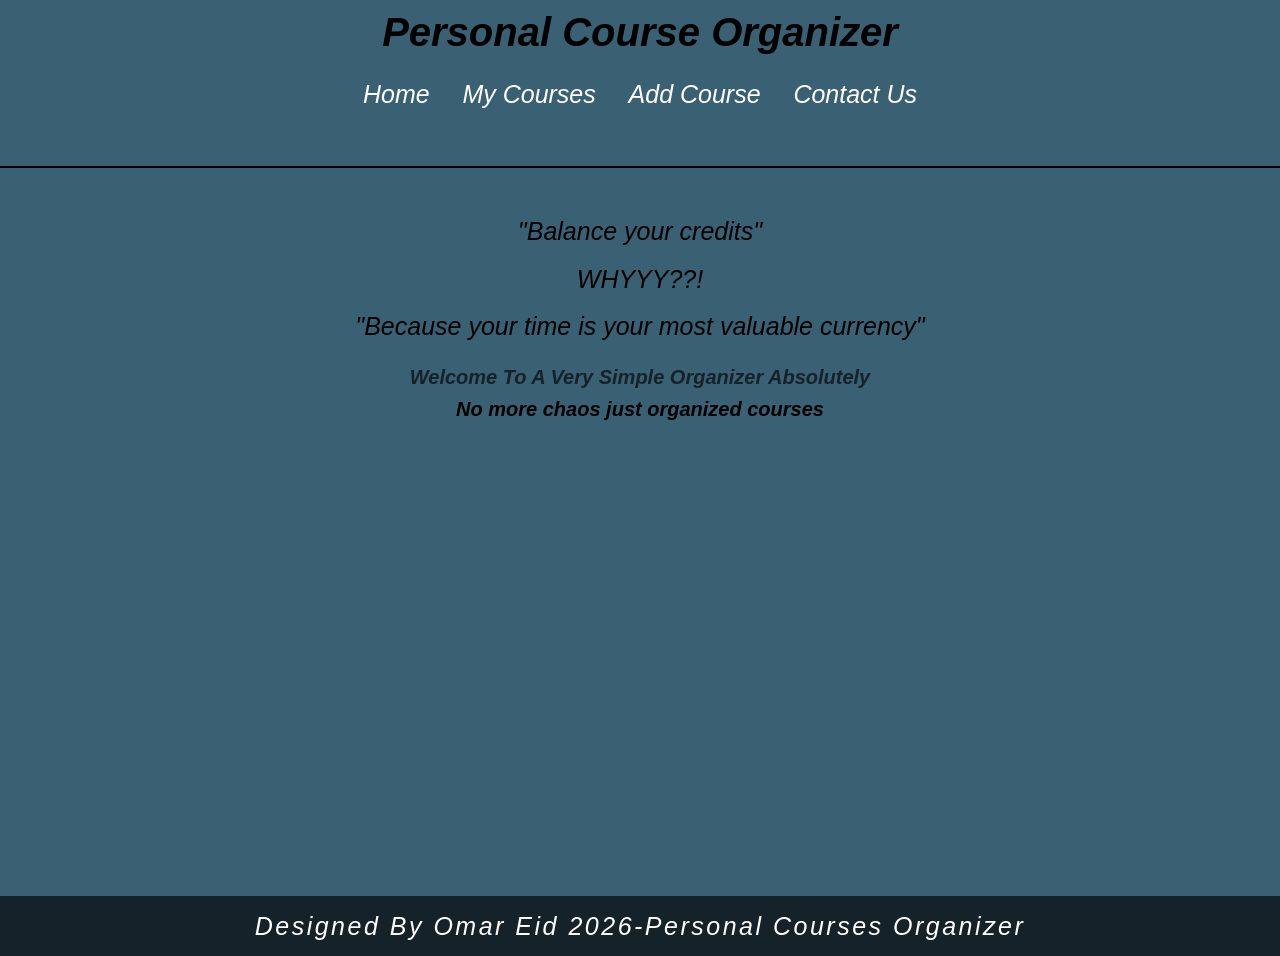
==== index.html @ 03ca804f "Update index.html" ====
<!DOCTYPE html>
<html lang="en">
    <head>
        <meta charset="UTF-8">
        <meta name="viewport" content="width=device-width, initial-scale=1.0">
        <title>Personal Course Organizer</title>
        <link rel="stylesheet" href="./style.css/index.css">
        <link rel="stylesheet" href="./style.css/index.Responsive.css">
    </head>
    <body>
        <div class="home">
            <header>
                <h1>Personal Course Organizer</h1>
            </header>
            <main>
                <nav>
                    <div class="links">
                        <ul>
                            <li><a href="index.html">Home</a></li>
                            <li><a href="My-cources.html">My Courses</a></li>
                            <li><a href="Add-Cources.html">Add Course</a></li>
                            <li><a href="contact-us">Contact Us</a></li>
                        </ul>
                    </div>
                </nav>
                <div class="content">
                    <p>"Balance your credits"</p>
                    <p>WHYYY??!</p>
                    <p>"Because your time is your most valuable currency"</p>
                </div>
                <div class="container">
                    <h3> Welcome To A Very Simple Organizer Absolutely </h3>
                    <p> No more chaos just organized courses </p>
                </div>
            </main>
        </div>
        <footer class="end">
            <p> Designed By Omar Eid 2026-Personal Courses Organizer </p>
        </footer>

    </body>
</html>
---- style.css/index.css ----
*{
     padding: 0;
     margin: 0;
      box-sizing: border-box;
       font-family: Tahoma, Geneva, Verdana, sans-serif; font-style: italic; 
}
html { 
    scroll-behavior: smooth; 
    height: 100%;
 }
 body{ 
    background-color: #3A6073; 
    overflow-x: hidden;
     /* *height: 100%;/* */ 
}
/* Home */
.home{ 
    height: 90vh;
}
header h1{
     margin-top: 5px;
     text-align: center; 
     font-size: 40px;
     font-weight: bolder;
     margin-bottom: 0;
}
main{ 
    height: 80vh;
}
main nav { 
    border-bottom:2px solid #000;
     display: flex; 
     justify-content: center; 
     height: 15%;
}
main nav .links {
     margin-top: 10px;
      font-size: 10px;
}
main nav .links ul { 
    list-style: none;
}
main nav .links ul li {
     display: inline-block;
    text-align: center; 
    padding:5px; 
    margin-bottom:20px ;
}
main nav .links ul li a {
     text-decoration: none;
     color:white;
     font-size: 15px;
     transition-duration: 0.5s;
}
main nav .links ul li a:hover{ 
    background-color:#16222A ;
}
.container p,h3{
     text-align: center;
      margin:5px 0PX;
}
.container h3{
    color: #16222A;
    margin:20px 0px;
    font-size: 15px; 
    font-weight: bold;
    margin-bottom: 0;
}
.content p{
     text-align: center;
    margin: 10px 0px;
    font-size: 15px ;

}
.container p{
    font-weight: 500;
    font-size: 15px;
}
.end{ 
    width: 100%;
    border-radius: 2px;
    padding: 11px 0px;
    line-height: 30px;
    height: 10vh;
}
.end p{ 
    background-color:#16222A;
    text-align: center;
    letter-spacing: 1px; 
    padding: 20px; 
     color:white;
}
.home .end{
    
}
/* My cources */
.mycourses{ 
    height: 70vh;
    min-height: auto;
    padding-bottom: 80px;
}
h2{ 
    text-align: center;
    margin: 10px 0px;
    font-weight: 400;
    letter-spacing: 1.5px;
}
table{ 
    width: 70%;
    margin:0 auto;
    height: auto;
    margin-bottom: 10px;/* 10 */
    border-collapse: collapse;
    border-radius: 5px;

}
td,th{
    text-align: center;
    padding:12px;
}

tr:nth-child(odd){ 
    background-color: #16222A;
}
th{ 
    transition-duration: 0.5s;
}
th:hover{ 
    background-color: #16222A;
     color: white;
}
td:hover {
     background-color:#16222A;
      color: white;
}
.bar{ 
    margin-bottom: 40px;
     height: auto; 
}
.foot{
    width: 100%;
    margin-top:10px;
    display: flex;
    justify-content: center; 
    align-items: center;/*  */
    justify-content: center;  
    position: fixed;
    bottom: 0;
    left: 0;
    line-height: 18px;
}
.foot p{
    width: 100%;
    background-color: #16222A;
    text-align: center;
    letter-spacing: 1px; 
    padding: 20px; 
     color:white;
}
/* Add course */
     #Add {
    width: 100%;
    height: 100vh;
    display: flex; 
    justify-content: center;
    align-items: center; 
}

#Add form {
    width: 60%;
    margin: 0 auto;
    display: flex;
    flex-direction: column;
    max-width: 500px;
    padding: 25px; 
    background: rgba(255, 255, 255, 0.262); 
    backdrop-filter: blur(50px); 
    border-radius: 20px;
    box-shadow: 0 8px 30px rgba(0,0,0,0.2); 
}

#Add form .input-group {
    margin-bottom: 10px;
}

#Add form .input-group label {
    display: block;
    margin-bottom: 5px;

    color: white; 
}

#Add form .input-group input {
    width: 100%;
    padding: 10px;
    margin: 20px 0px;
    border-radius: 10px;
    border-color: transparent;
    transition-duration: 1s;

    background: rgba(255,255,255,0.2); 
    color: white; 
}

#Add form .input-group{ input::placeholder 
    color: #eee;
}

#Add form .input-group input:hover {
    border: 1.5px solid #000;
}

#Add form .input-group textarea {
    width: 100%;
    height: 150px;
    resize: none;
    margin-bottom: 15px;

    background: rgba(255,255,255,0.2);
    color: white; 
    border-radius: 10px; 
    padding: 10px; 
}

#Add form button {
    width: 100%;
    border: 2px solid #000;
    padding: 5px;
    border-radius: 10px;
    font-size: 20px;
    font-weight: 200;
    background-color: #16222A;
    color: white;
    letter-spacing: 2px;
    transition-duration: 0.5s;
    cursor: pointer;
    margin-bottom: 20px;

    margin-top: 10px; 
}

#Add form button:hover {
    background-color: transparent;
    color: #000;
}
.foott{
    width: 100%;
    position: relative;
    display: flex;
    justify-content: center; 
    align-items: center;
}
.foott p{
    width: 100%;
    background-color: #16222A;
    text-align: center;
    letter-spacing: 1px; 
    padding: 20px; 
    color: white;
}
    
     
/* Contact us */
#contact{ 
    width: 100%;
     height: 100vh;
}
#contact form{
     width: 30%;
      margin: 0 auto;
     background: rgba(255, 255, 255, 0.262); 
    backdrop-filter: blur(50px); 
    border-radius: 20px;
    box-shadow: 0 8px 30px rgba(0,0,0,0.2); 
     padding:30px;
     
}
#contact form .input-group{
     margin-bottom: 15px; 
}
#contact form .input-group label{
     display: block;
      margin-bottom: 10px;
     color:white;
}
#contact form .input-group input{
    width: 100%;
    padding: 15px;
    border-radius: 10px;
      border-color: transparent;
    transition-duration: 1s;

    background: rgba(255,255,255,0.2); 
    color: white; 
     
    
}
#contact form .input-group{
     margin-bottom:10px;
      input::placeholder 
    color: #eee;
     }
}
#contact form .input-group input:hover{
    border: 3.5px solid rgba(96, 26, 26, 0.7);
}
#contact form .input-group textarea{
    width: 100%;
    height:120px;
    resize: none;
         background: rgba(255,255,255,0.2);
    color: white; 
    border-radius: 10px; 
    padding: 10px; 
      
     
}
#contact form button{
    width: 100%;
    border: 2px solid #000;
    padding: 5px;
    border-radius: 10px; 
    font-size: 20px;
    font-weight: 200; 
    background-color:#3A6073 ;
    color: black; 
    letter-spacing: 2px; 
    transition-duration: 0.5s;
    cursor: pointer;
    margin-top: 32px;
}
#contact form button:hover{
     background-color: transparent;
      color: white; 
}
.footer{
    width: 100%;
    position: relative;
    display: flex;
    justify-content: center;
    align-items: center;
}
.footer p{
    width: 100%;
    background-color: #16222A;
    text-align: center;
    letter-spacing: 1px; 
    padding: 20px; 
    margin-top: 5px;
     color:white;
}
/*  *#contact .end{
     margin-top: 25px; 
}
---- style.css/index.Responsive.css ----
@media (max-width: 350px)/* 350 */{
    .home{
        height: 85vh;
    }
     h1{
        font-size:15px ;
        font-weight: 300;
    }
    .end{
        line-height: 15px;
        margin-top:25px ;
    }
    .end p{
        font-size: 15px;
    }
    h2{
        font-size: 20px;
    }
    table{
        width: 100%;
        font-size: 10px;
    }
    td,th{
        padding: 3px 2px;
    }
    .foot p{
        font-size: 10px;
        padding: 10px 5px;
    }
    #Add{
        min-height: 100vh;
    }
    #Add , form{
        width: 90%;
        margin: 10px auto;
        padding: 15px 10px;
    }
    #Add form label{
        display: block;
        font-size: 15px;
        margin-bottom: 5px;
    }
    #Add form .input-group{
        width:100%;
        margin-bottom: 5px;
        padding: 10px;
        font-size: 15px;
    }
    #Add form textarea{
        height: 80px;
        margin-bottom: 10px;
    }
    #Add form button{
        width: 100%;
        padding: 12px;
        font-size: 15px;
        margin-top: -5px;
    }
    .foott{
        margin-top: 200px;
        line-height: 15px;

    }
}
@media (min-width: 371px) and (max-width: 1300px) {
   header h1 {
        font-size: 32px;
        padding: 5px;
    }
    main nav .links ul li a {
        font-size: 14px; 
    }
    .home .end {
        margin-top: 80px; 
    }
    .container h3 {
        font-size: 18px;
    }
    .container p, .content p {
        font-size: 14px;
        line-height: 1.5;
        padding: 0 10px;
    }
    .end p {
        font-size: 13px;
        padding: 20px ;
    }
    h2{
        font-size: 20px;
    }
    .active{
        width: 100%;
        
    }
    table{
        width: 95%;
        font-size:12px ;
    }
    td,th{
        padding: 5px 3px;
    }
    .foot p{
        font-size: 12px;
        line-height: 1.5px;
    }
    .foott{
        margin-top:180px ;
        
    }
    
}/* 450 */

@media (min-width: 576px) and (max-width: 1300px) {
    .home h1{
        font-size: 35px;
        font-weight: 550;
        padding: 5px;
    }
    main nav .links ul li a{
        font-size: 15px;
    }
    .container h3{
        font-size: 20px;
    }
    .container p,.content p{
        font-size: 15px;
    }
    .end{
        margin-top: 9px;
        font-size: 15px;
    } 
    .end p{
        padding: 15px;
        margin-top:20px ;
    }
    h2{
        font-size: 20px;
        margin: 15px 0px;
    }
    .active{
        width: 100%;
        padding: 0 10px;
        overflow-x: auto;
    }
    table{
        width: 100%;
        min-width: 500px;
        font-size: 14px;
        padding: 8px 5px;
    }
    td,th{
        padding: 8px 10px;
    }
    #Add form textarea{
        margin-bottom: 10px;
    }
    
   
}/* 650 */

@media (min-width: 768px) and (max-width: 1300px) {
    .home h1{
        font-size: 30px;
        font-weight: 550;
    }
    main nav{
        margin-bottom: 20px;
        padding: 10px;
    }
    main nav .links ul li{
        padding: 20px;
    }
    main nav .links ul li a{
        font-size: 20px;
    }
    content {
        margin: 25px 0px;
    }
    .content p{
        font-size: 20px;
    }
    .container{
        margin-bottom: 20px;
    }
    .container h3, p{
        font-size: 20px;
    }
    .container p{
         font-weight: bold;
    }
    .end{
        margin-top: 26.5px;
    }
    .end p{
        font-size: 20px;
    }
    .active{
        min-height: 500px;
    }
    table{
        width: 90%;
    }
    th,td{
        padding: 22px 15px;
        font-size: 13px;
    }
    .foot p{
        font-size: 15px;
    }
    
}/* 850 */

@media (min-width: 992px) and (max-width: 1300px) {
    .home h1{
        font-size: 40px;
        font-weight: 600;
    }
    main nav{
        margin-bottom: 25px;
    }
    main nav .links ul li{
        padding:10px ;
    }
    main nav .links ul li a{
        font-size: 25px;
    }
    .container h3{
        font-size:23px ;
    }
    .content p {
        font-size: 23px;
    }
    .container p{
        font-weight: bold;
        font-size: 20px;
    }
    .end{
       margin-top: 5px;
    }
    h2{
        font-size: 25px;
        margin-bottom: 10px;
    }
    .active{
        height: auto;
        min-height: 600px;
    }
    table{
        width:85%;
        margin: 0 auto;
        height: auto;
    }
    th,td{
        padding: 25px 15px;
        font-size: 15px;
    }
    .foot p{
        font-size: 18px;
    }
    #Add form{

    }
}/* 1050 */

@media (min-width: 1181px) and (max-width: 1300px) {
    .home h1{
        font-size: 40px;
    }
    main nav{
        margin-bottom:45px ;
    }
    main nav .links ul li {
        padding: 0 15px;
    }
     main nav .links ul li a{
        font-size: 25px;
    }
    .content p{
        font-size: 25px;
        margin-bottom: 5px;
    }
    .container h3{
        font-size:20px ;
        margin-bottom: 5px;
    }
    .container p{
        font-size: 20px;
    }
    .end {
        line-height: px;
        margin-top: 50px;
    }
    .end p{
        font-size: 25px;
        letter-spacing: 2.5px;
    }
    h2{
        font-size: 25px;
        letter-spacing: 2px;
        margin-bottom: 5px;
    }
    .active{
        min-height: 700px;
        padding-top:30px ;
        display: flex;
        flex-direction: column;
        align-items: center;
        overflow-x: auto;
    }
    table{
        width: 80%;
        height: auto;
        margin-bottom: 5px;
    }
    th,td{
        padding: 28px 20px;
        font-size: 18px;
    }
    
}
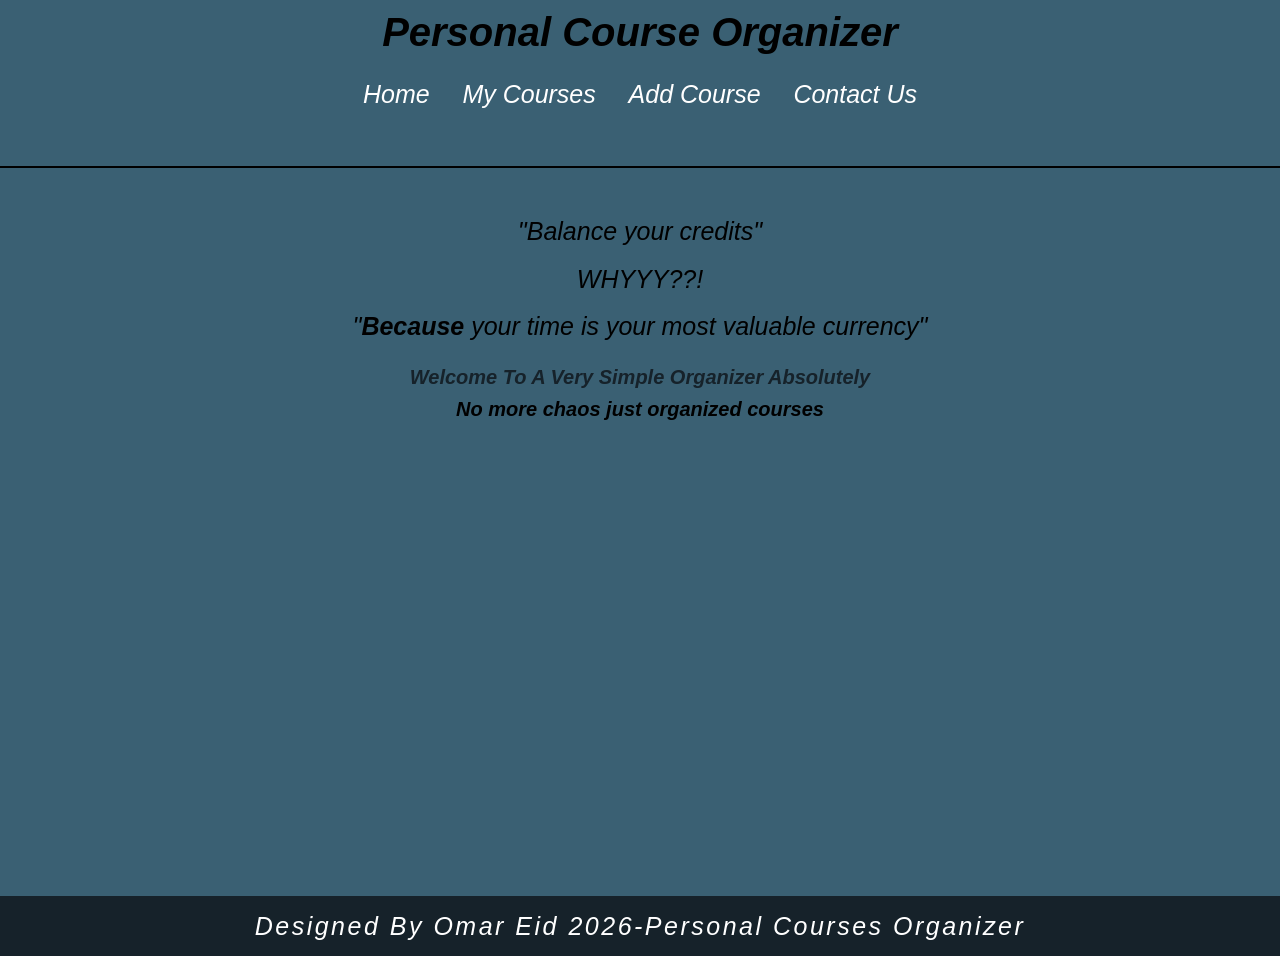
==== commit 587969ce: "Update index.html" ====
--- a/index.html
+++ b/index.html
@@ -19,14 +19,14 @@
                             <li><a href="index.html">Home</a></li>
                             <li><a href="My-cources.html">My Courses</a></li>
                             <li><a href="Add-Cources.html">Add Course</a></li>
-                            <li><a href="contact-us">Contact Us</a></li>
+                            <li><a href="Contact-Us.html">Contact Us</a></li>
                         </ul>
                     </div>
                 </nav>
                 <div class="content">
                     <p>"Balance your credits"</p>
                     <p>WHYYY??!</p>
-                    <p>"Because your time is your most valuable currency"</p>
+                    <p>"<b>Because</b> your time is your most valuable currency"</p>
                 </div>
                 <div class="container">
                     <h3> Welcome To A Very Simple Organizer Absolutely </h3>
--- a/style.css/index.css
+++ b/style.css/index.css
@@ -11,7 +11,6 @@
  body{ 
     background-color: #3A6073; 
     overflow-x: hidden;
-     /* *height: 100%;/* */ 
 }
 /* Home */
 .home{ 
@@ -90,9 +89,6 @@
     padding: 20px; 
      color:white;
 }
-.home .end{
-    
-}
 /* My cources */
 .mycourses{ 
     height: 70vh;
@@ -105,8 +101,11 @@
     font-weight: 400;
     letter-spacing: 1.5px;
 }
+.active{
+     overflow:auto;
+}
 table{ 
-    width: 70%;
+    width: max-content;
     margin:0 auto;
     height: auto;
     margin-bottom: 10px;/* 10 */
@@ -118,16 +117,19 @@
     text-align: center;
     padding:12px;
 }
-
+tr:nth-child(even){
+     background-color: #16222A;
+     color:white;
+}
 tr:nth-child(odd){ 
-    background-color: #16222A;
+    background-color:rgpa(255,255,255,0.262);
 }
 th{ 
     transition-duration: 0.5s;
 }
 th:hover{ 
-    background-color: #16222A;
-     color: white;
+    background-color: transparent;
+     color: black;
 }
 td:hover {
      background-color:#16222A;
@@ -142,7 +144,7 @@
     margin-top:10px;
     display: flex;
     justify-content: center; 
-    align-items: center;/*  */
+    align-items: center;
     justify-content: center;  
     position: fixed;
     bottom: 0;
@@ -165,7 +167,6 @@
     justify-content: center;
     align-items: center; 
 }
-
 #Add form {
     width: 60%;
     margin: 0 auto;
@@ -178,18 +179,14 @@
     border-radius: 20px;
     box-shadow: 0 8px 30px rgba(0,0,0,0.2); 
 }
-
 #Add form .input-group {
     margin-bottom: 10px;
 }
-
 #Add form .input-group label {
     display: block;
     margin-bottom: 5px;
-
-    color: white; 
-}
-
+    color: white; 
+}
 #Add form .input-group input {
     width: 100%;
     padding: 10px;
@@ -197,25 +194,20 @@
     border-radius: 10px;
     border-color: transparent;
     transition-duration: 1s;
-
     background: rgba(255,255,255,0.2); 
     color: white; 
 }
-
-#Add form .input-group{ input::placeholder 
+#Add form .input-group input::placeholder {
     color: #eee;
 }
-
 #Add form .input-group input:hover {
     border: 1.5px solid #000;
 }
-
 #Add form .input-group textarea {
     width: 100%;
     height: 150px;
     resize: none;
     margin-bottom: 15px;
-
     background: rgba(255,255,255,0.2);
     color: white; 
     border-radius: 10px; 
@@ -235,10 +227,8 @@
     transition-duration: 0.5s;
     cursor: pointer;
     margin-bottom: 20px;
-
     margin-top: 10px; 
 }
-
 #Add form button:hover {
     background-color: transparent;
     color: #000;
@@ -258,8 +248,6 @@
     padding: 20px; 
     color: white;
 }
-    
-     
 /* Contact us */
 #contact{ 
     width: 100%;
@@ -289,11 +277,8 @@
     border-radius: 10px;
       border-color: transparent;
     transition-duration: 1s;
-
     background: rgba(255,255,255,0.2); 
     color: white; 
-     
-    
 }
 #contact form .input-group{
      margin-bottom:10px;
@@ -312,8 +297,6 @@
     color: white; 
     border-radius: 10px; 
     padding: 10px; 
-      
-     
 }
 #contact form button{
     width: 100%;
@@ -349,6 +332,4 @@
     margin-top: 5px;
      color:white;
 }
-/*  *#contact .end{
-     margin-top: 25px; 
-}
+
--- a/style.css/index.Responsive.css
+++ b/style.css/index.Responsive.css
@@ -30,10 +30,11 @@
     #Add{
         min-height: 100vh;
     }
-    #Add , form{
+    #Add form{
         width: 90%;
         margin: 10px auto;
-        padding: 15px 10px;
+        padding: 5px;
+        height:115%;
     }
     #Add form label{
         display: block;
@@ -60,6 +61,9 @@
         margin-top: 200px;
         line-height: 15px;
 
+    }
+    #contact form{
+        padding:5px;
     }
 }
 @media (min-width: 371px) and (max-width: 1300px) {
@@ -105,7 +109,9 @@
     }
     .foott{
         margin-top:180px ;
-        
+    }
+    #contact form{
+        width:70%;
     }
     
 }/* 450 */
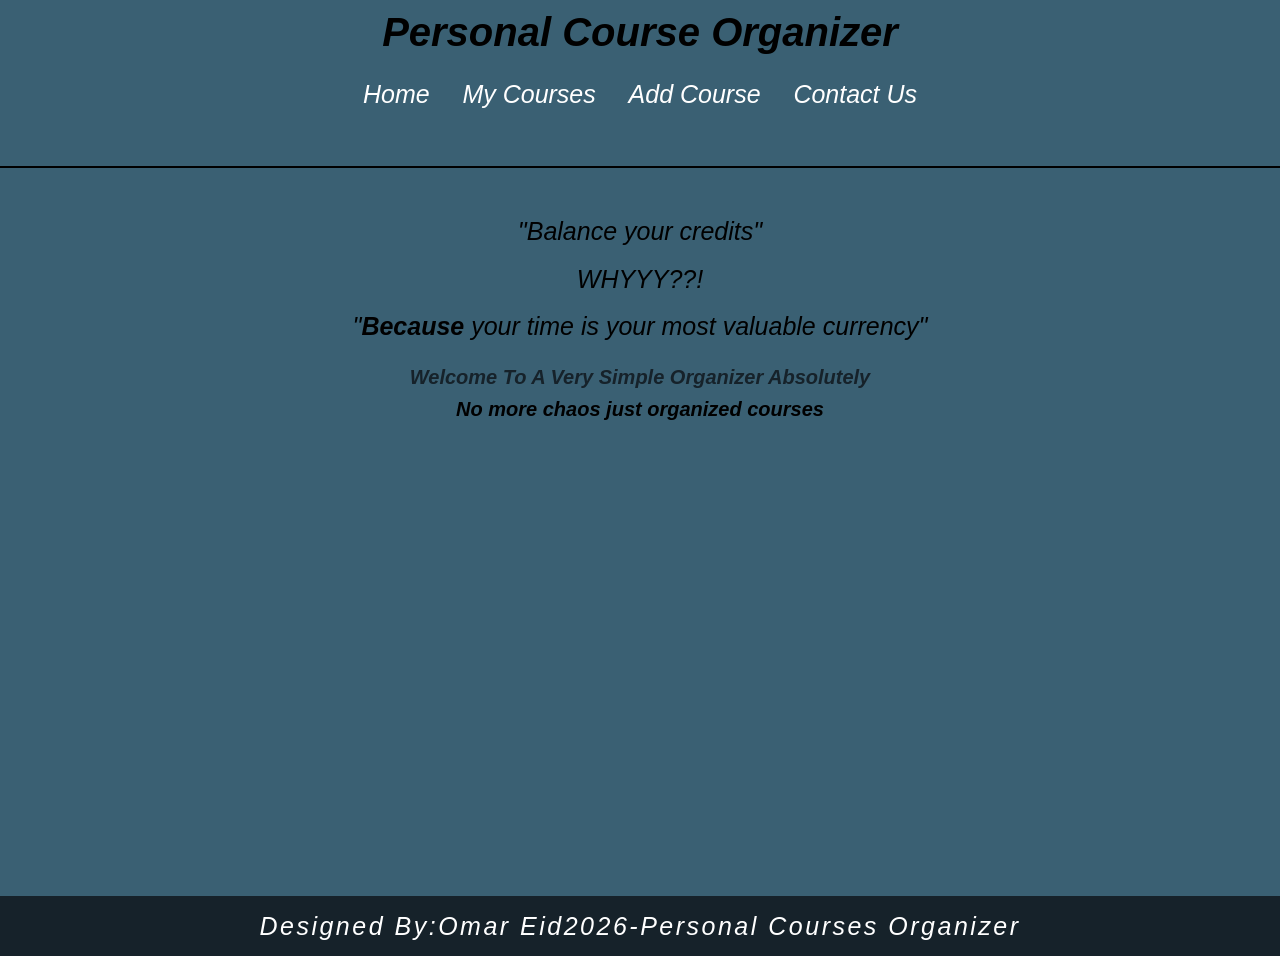
==== commit b0b39504: "Update index.html" ====
--- a/index.html
+++ b/index.html
@@ -35,7 +35,7 @@
             </main>
         </div>
         <footer class="end">
-            <p> Designed By Omar Eid 2026-Personal Courses Organizer </p>
+            <p> Designed By:<em>Omar Eid</em>2026-Personal Courses Organizer </p>
         </footer>
 
     </body>
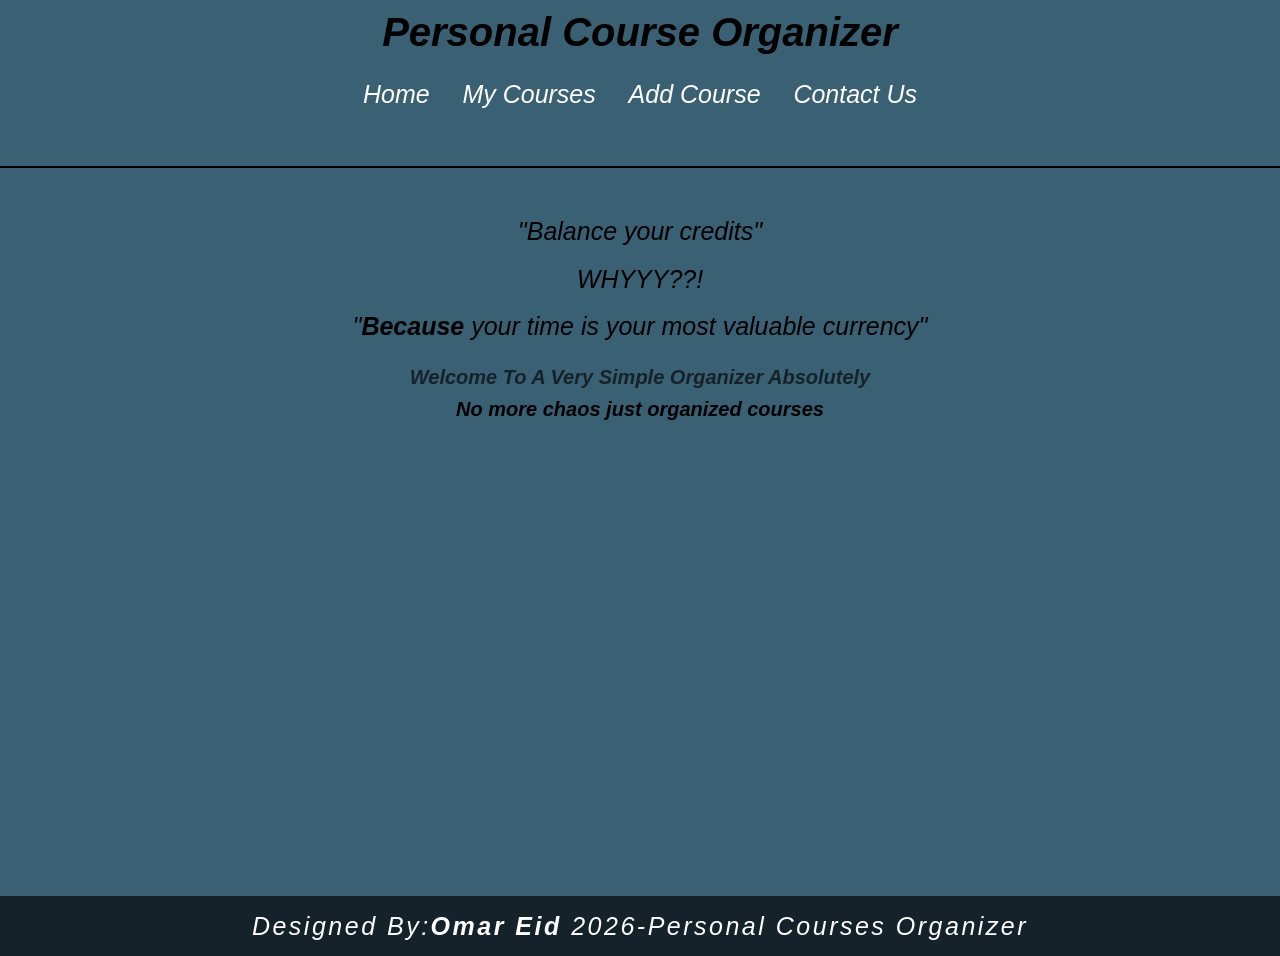
==== commit cac17181: "Update index.html" ====
--- a/index.html
+++ b/index.html
@@ -35,7 +35,7 @@
             </main>
         </div>
         <footer class="end">
-            <p> Designed By:<em>Omar Eid</em>2026-Personal Courses Organizer </p>
+            <p> Designed By:<strong>Omar Eid</strong> 2026-Personal Courses Organizer </p>
         </footer>
 
     </body>
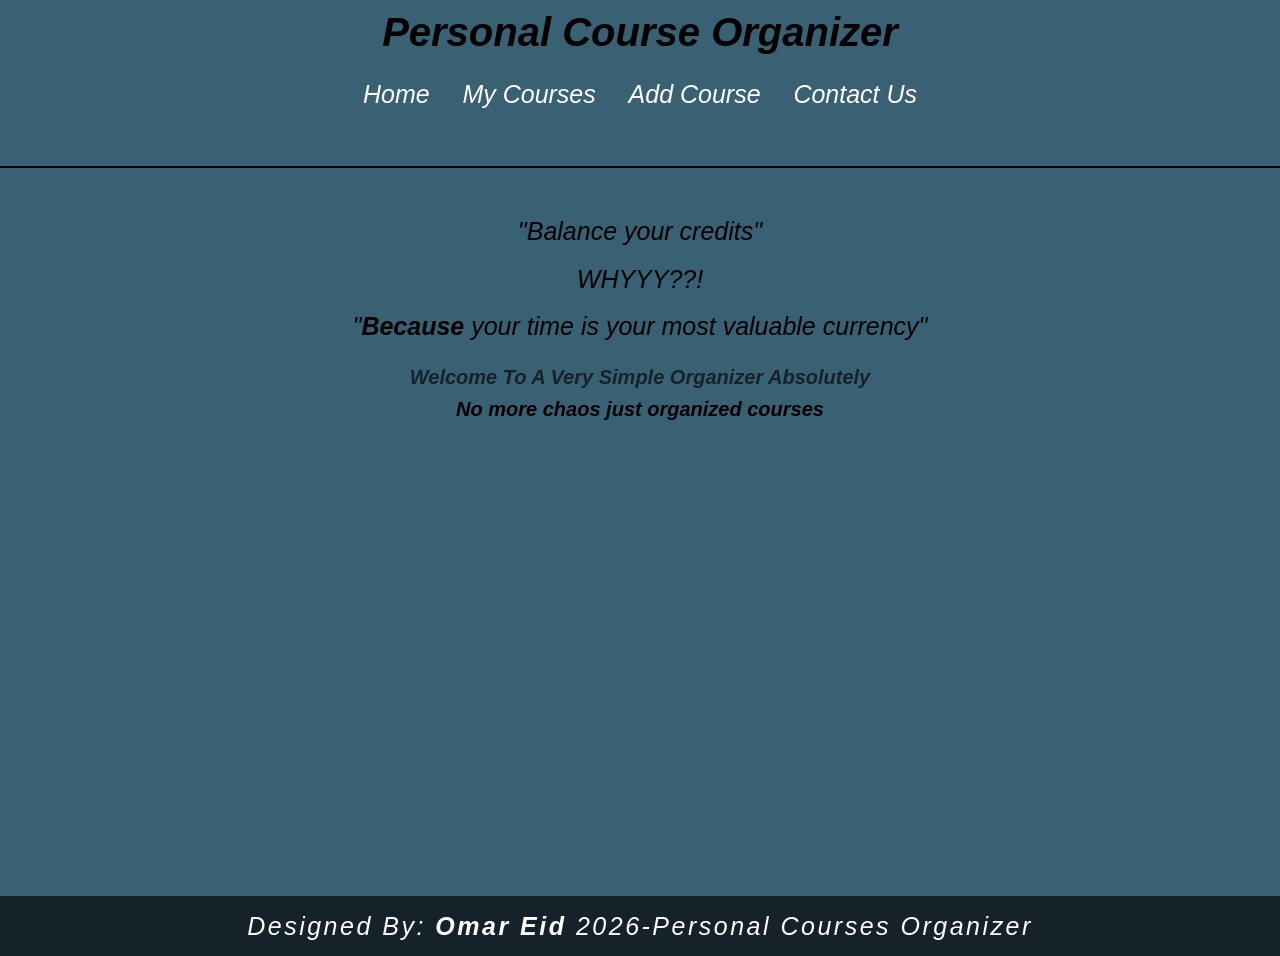
==== commit 652c58e0: "Update index.html" ====
--- a/index.html
+++ b/index.html
@@ -35,7 +35,7 @@
             </main>
         </div>
         <footer class="end">
-            <p> Designed By:<strong>Omar Eid</strong> 2026-Personal Courses Organizer </p>
+            <p> Designed By: <strong>Omar Eid</strong> 2026-Personal Courses Organizer </p>
         </footer>
 
     </body>
